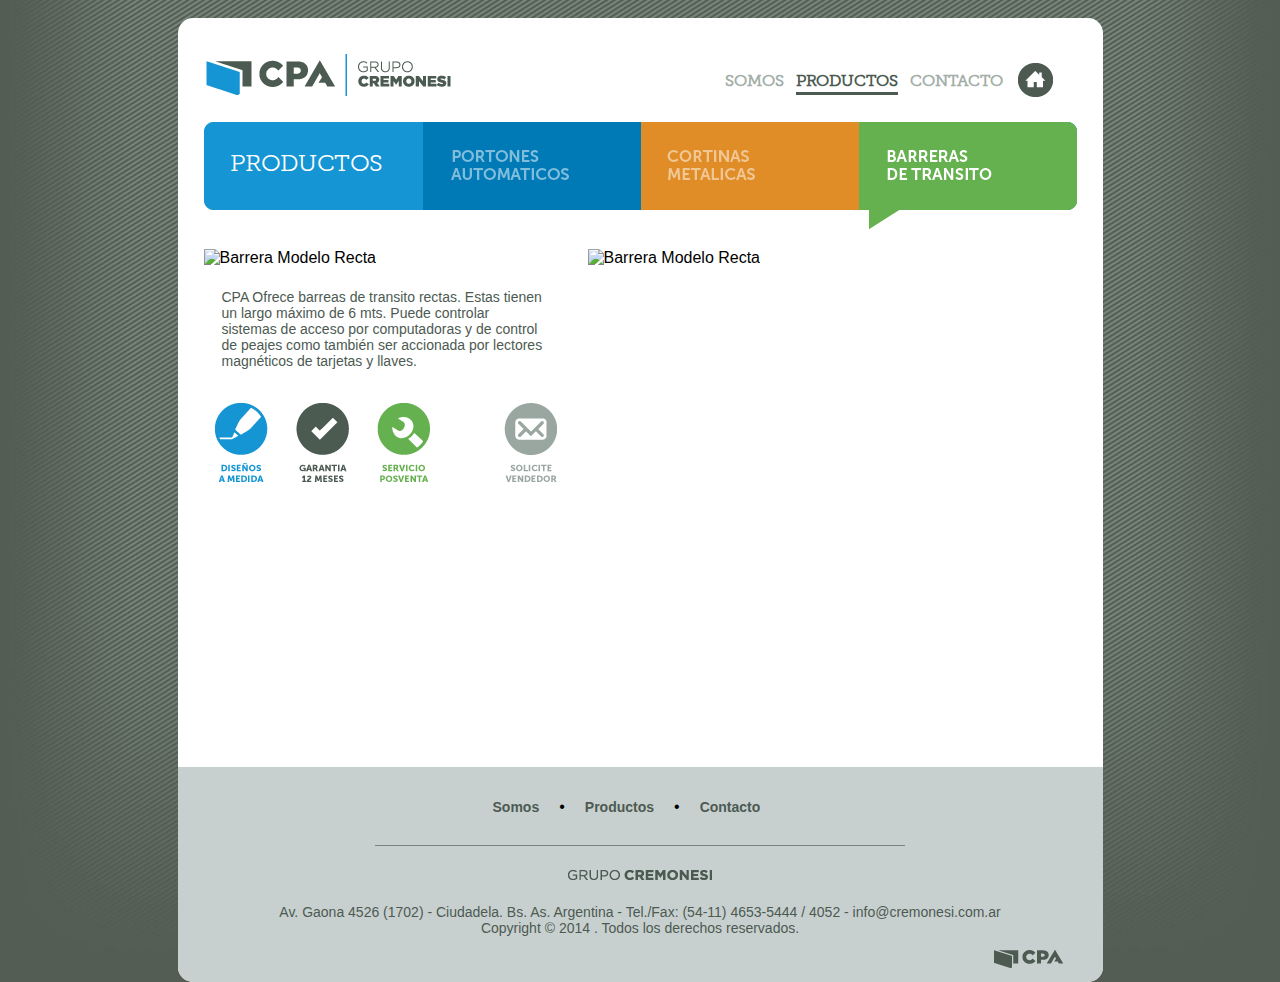
==== barreras.html @ d37e1539 "se puso al dia con cremonessi" ====
<html>
	<head>
		<title>BARRERAS DE TRANSITO | CPA - Cremonesi</title>
		<link href="css/estilos.css" type="text/css" rel="stylesheet">
		<link href="css/fuentes.css" type="text/css" rel="stylesheet">
		<link rel="stylesheet" type="text/css" href="css/slick.css"/>
		<link rel="shortcut icon" href="favicon.ico" />

		<script type='text/javascript' src='js/jquery-1.11.0.min.js'></script>
		<script src="http://code.jquery.com/jquery-migrate-1.2.1.min.js"></script>
		<script src="http://cdnjs.cloudflare.com/ajax/libs/highlight.js/8.0/highlight.min.js"></script>
		<script type='text/javascript' src='js/general.js'></script>
		<script type="text/javascript" src="js/slick.js"></script>
		<meta http-equiv="Content-Type" content="text/html; charset=utf-8">
	</head>
	<body>
		<div id="container">
			<div id="content">
				<div id="header">
					<ul id="menu">
						<li id="logo-rgd">
							<a href="index.html" title="RGD - Grupo Cremonesi">
								<img class="logos" src="images/logo.png" alt="Logo RGD" title="RGD - Grupo Cremonesi">
							</a>
						</li>
						<li class="item-menu">
							<a href="somos.html" title="Somos">SOMOS</a>
						</li>
						<li class="item-menu">
							<a href="portones.html" title="Productos" class="active">PRODUCTOS</a>
						</li>
						<li class="item-menu">
							<a href="contacto.php" title="Contacto">CONTACTO</a>
						</li>
						<li id="logo-home">
							<a href="index.html" title="RGD - Grupo Cremonesi">
								<img class="logos" src="images/home.png" alt="Logo RGD" title="Cremonesi">
							</a>
						</li>
					</ul>
				</div>
				<div id="content-page" class="content-page-productos">
					<div class="title title-productos">
						<h1>PRODUCTOS</h1>
						<ul>
							<li class="li-barrera-active">Barrera de Tránsito</li>
							<a href="barreras.html"><li class="li-cortinas">Cortinas Metálicas</li></a>
							<a href="portones.html"><li class="li-portones">Protones Automáticos</li></a>
						</ul>
					</div>
					<div class="contenido contenido-productos contenido-barrera">
						<div id="content-barrera-1">
							<img class="barrera-modelo-recta-icon" src="images/img-barrera-2.png" alt="Barrera Modelo Recta" title="Barrera Modelo Recta">
							<p class="barrera-par">
								CPA Ofrece barreas de transito rectas. Estas tienen un largo máximo de 6 mts. Puede controlar sistemas de acceso por computadoras y de control de peajes como también ser accionada por lectores magnéticos de tarjetas y llaves.
							</p>
							<img class="iconos-productos" src="images/iconos-productos.png" alt="Productos" title="Productos">
						</div>
						<div id="content-barrera-2">
								<img class="barrera-modelo-recta" src="images/img-barreras.png" alt="Barrera Modelo Recta" title="Barrera Modelo Recta">
						</div>
					</div>
				</div>
				<div id="footer">
					<ul id="footer-menu">
						<li class="footer-item-menu">
							<a href="somos.html" title="Somos">Somos</a>
						</li>
						<li>&bull;</li>
						<li class="footer-item-menu">
							<a href="portones.html" title="Productos">Productos</a>
						</li>
						<li>&bull;</li>
						<li class="footer-item-menu">
							<a href="contacto.php" title="Contacto">Contacto</a>
						</li>					
					</ul>
					<div id="container-rule">
						<img src="images/linea.png" >
					</div>
					<img id="logo-grupo" src="images/logo-grupo.png" alt="Logo Grupo Cremonesi" title="Logo Grupo Cremonesi">
					<p>
						Av. Gaona 4526 (1702) - Ciudadela. Bs. As. Argentina - Tel./Fax: (54-11) 4653-5444 / 4052 - info@cremonesi.com.ar<br />
						Copyright © 2014 . Todos los derechos reservados.
					</p>
					<img id="logo-cpa" src="images/logo-cpa.png" alt="Logo Grupo Cremonesi" title="Logo Grupo Cremonesi">
				</div>
			</div>
		</div>
	</body>
</html>
---- css/estilos.css ----
/* ESTILOs GENERALES */
body{
	background:url(../images/fondo.jpg) no-repeat scroll #535d54;
	background-size: 100% 100%;
	font-family: arial;
}
p{
	font-family: arial;
	font-size: 14;
	color: #4c5a52;
}
a{
	text-decoration: none;
}

@-moz-document url-prefix() {
  body {
	width: 100%;
	height: 100%;
	margin: 0;
  }
 }
#container{
	margin: 0 auto;
	width: 925px;
	height: 520px;
	position:relative;
}

#content{
	margin-top: 18px;
	background: #FFF;
	width: 925px;
	border-radius: 15px;
	text-align: center;
}
/* ESTILOs GENERALES */
/* ESTILO DEL HEADER */
#header{
	height: 70px;
	padding-top: 20px;
	padding-bottom: 12px;
}
#menu{
	list-style-type: none;
	font-family: museo-slab-b;
	font-weight: bold;
}
#menu li{
	float: left;
	color: #90d1ee;
}
#logo-rgd{
	position: relative;
	left: -12px;
}
#menu li a{
	color: #a3aea8;
	font-size: 16;

}
#menu li.item-menu a:hover,
#menu li.item-menu a.active{
	color: #4c5b52;
	border-bottom: 3px solid #4c5b52;
	padding-bottom: 2px;
}
#logo-rgd{
	margin-right: 262px;
}
.item-menu{
	margin-top: 19px;
	margin-right: 12px;
}
#logo-home{
	margin-top: 9px;
	margin-left: 3px;
}
/* ESTILO DEL HEADER */
/* ESTILO DEL CARROUSEL */
.devices{
	margin:auto;
	padding:5px 20px 25px 20px;
	width:875px;
	height: 381px;
}
.devices:after,
.buttons::after{
	clear:both;
	content:"";
	display:table;
}
.slick-prev {
  background: url(../images/arrow-left.png) no-repeat left top !important;
  position: absolute !important;
  left: 21px !important;
  top: 49% !important;
  margin-top: -15px !important;
  width: 36px !important;
  height: 36px !important;
  z-index: 9 !important;
}
.slick-next {
  background: url(../images/arrow-right.png) no-repeat left bottom !important;
  position: absolute !important;
  right: 21px !important;
  top: 49% !important;
  margin-top: -15px !important;
  width: 36px !important;
  height: 36px !important;
  z-index: 9 !important;
}
/* ESTILO DEL CARROUSEL */
/* ESTILO DEL FOOTER */
#footer{
	height: 215px;
	text-align: center;
	background: #c8d0cf;
	border-bottom-right-radius: 15px;
	border-bottom-left-radius: 15px;
	margin-bottom: 50px;
}
#footer-menu{
	position: relative;
	left: 265px;
	width: 300px;
	height: 31px;
	list-style-type: none;
	padding-top: 31px;
}
#footer-menu li{
	float: left;
	margin: 0 10px;
}
#footer-menu li a{
	color: #4c5a52 !important;
	font-size: 14;
	font-weight: bold;
}
#container-rule{
	width: 925px;
	height: 5px;
}
#footer-rule{
	color: #4c5a52;
	border-width: thin;
	border-bottom-color: #4c5a52;
}
#logo-grupo{
	margin: 20px 0 10px 0;
}
#logo-cpa{
	float: right;
	margin-right: 40px;
}
/* ESTILO DEL FOOTER */
/* ESTILO DEL HOME */
#notices{
	margin-left: 53px;
	height: 209px;
	background: url(../images/bck-notice.png) no-repeat left top;
	background-position: -53px 8px;
	background-size: 900px 207px;
	padding-bottom: 60px;
}
#notices div{
	float: left;
}
.notice-wrapper p{
	float: left;
	width: 234px;
	font-size: 13 !important;
}
.notice-wrapper a{
	position: relative;
	color: #4c5a52;
	font-weight: bold;
	top: 5px;
}
.notice-wrapper img{
	position: relative;
	top: -80px;
	left: 18px;
}
.notice{
	width: 425px;
	text-align: left;
}
.notice h2{
	width: 425px;
	margin-bottom: 0px;
	font-family: museo-sans;
	font-size: 20;
}
.notice h2 span{
	font-family: museo-sans-b;
}
#notice-1{
	left: -10px;
	position: relative;
}
#notice-1 h2{
	color: #e08d28;
	font-family: museo-sans;
	font-size: 20;
}
#notice-2 h2{
	color: #66b14f;
}
#notice-2 img{
	top: -100px;
}
/* ESTILO DEL HOME */
/* ESTILO DE PRODUCTOS*/
#content-page{
	text-align: left;
}
.content-page-productos{
	position: relative;
	top: -14px;
}
#content-page .title{
	background: url(../images/bck-titulos.png) no-repeat left top;
	height: 115px;
	margin-left: 26px;
	text-align: left;
}
#content-page .title-productos{
	background: url(../images/bck-productos.png) no-repeat left top !important;
}
#content-page .title h1{
	font-family: museo-slab;
	font-weight: normal;
	color: #FFF;
	padding-top: 25px;
	padding-left: 26px;
	margin-top: 4px;
	font-size: 24px;
	width: 150px;
	float: left;
}
#content-page .title ul li{
	float: right;
	width: 218px;
	height: 107px;
	display: inline-block;
	text-indent: -999999px;
}
.li-portones{
	background: url(../images/bck-portones.png) no-repeat left top;
}
.li-cortinas{
	background: url(../images/bck-cortinas.png) no-repeat left top;
}
.li-barrera{
	background: url(../images/bck-barreras.png) no-repeat left top;
	padding-right: 26px;
}
.li-portones:hover{
	background: url(../images/bck-portones-on.png) no-repeat left top;
}
.li-cortinas:hover{
	background: url(../images/bck-cortinas-on.png) no-repeat left top;
}
.li-barrera:hover{
	background: url(../images/bck-barreras-on.png) no-repeat left top;
	padding-right: 26px;
}

.li-portones-active{
	background: url(../images/bck-portones-active.png) no-repeat left top;
}
.li-cortinas-active{
	background: url(../images/bck-cortinas-active.png) no-repeat left top;
}
.li-barrera-active{
	background: url(../images/bck-barreras-active.png) no-repeat left top;
	padding-right: 26px;
}
.contenido{
	height: 490px;
}
.contenido-portones{
	height:510px !important;
}
.contenido div{
	float: left;
	width: 400px;
	margin-top: 2px;
}
.contenido-productos{
	padding-top: 10px;
}
#content-1{
	padding-left: 26px;
	width: 157px;
	/*height: 100px;*/
}
#content-2{
	border-left: 1px solid #4c5b52;
	width: 404px;
}
#content-3{
	border-left: 1px solid #4c5b52;
	width: 311px;
	padding-left: 19px;
}
#content-barrera-1{
	width: 410px;
}
.nav-productos{
	list-style-type: none;
	margin: 0;
	padding: 0;
	font-family: museo-sans-b;
	font-size: 14;
}
.nav-productos li{
	margin-bottom: 19px;
	padding-left: 20px;
}
.nav-productos li:hover{
	cursor: pointer;
}
#nav-portones{
	color: #94bde5;
}
#nav-portones li:hover{
	color: #0194d3;
}
#nav-portones .active{
	background: url(../images/triangulo-azul.png) no-repeat left top;
	background-position-y: center;
	color: #0194d3;
}
#nav-portones li.desarrollos-especiales,
#nav-portones li.desarrollos-especiales:hover{
	background: url(../images/triangulo-verde.png) no-repeat left top;
	background-position-y: center;
	color: #66b14f;
}
#nav-cortinas{
	color: #efc18a;
}
#nav-cortinas li:hover{
	color: #e08d28;
}
#nav-cortinas .active{
	background: url(../images/triangulo-naranja.png) no-repeat left top;
	background-position-y: center;
	color: #e08d28;
}
.cortina-modelo-plana,
.porton-sistema-corredizo{
	padding-left: 26px
}
.cortinas-par,
.corredizos-par-1,
.corredizos-par-2{
	font-family: arial;
	color: #4c5a52;
	padding-left: 43px;
	width: 326px;
}
.corredizos-par-1{
	margin-top: 34px;
	font-size: 12;
	font-weight: normal;

}
.corredizos-par-2{
	margin-bottom: 45px;
	font-size: 13;
	font-weight: bold;
}
.corredizos-par-2 span{
	color: #0194d3;
}
.cortinas-par{
	margin-bottom: 14px;
	font-size: 14;
	font-weight: bold;
}
.barrera-par{
	margin: 22px 0 34px 44px;
	font-family: arial;
	color: #4c5a52;
	width: 326px;
}
.iconos-productos{
	padding-left: 37px;
}
.barrera-modelo-recta-icon{
	margin-left: 26px;
}
.container-min-img{
	cursor: pointer;
	padding-left: 7px;
	padding-bottom: 9px;
	width: 90px !important;
}
.container-min-img-last{
	padding-bottom: 0px !important;
}
/* ESTILO DE PRODUCTOS*/
/* ESTILO DE SOMOS*/
#content-left .destacado p{
	color: #FFF;
	margin-left: 80px;
	margin-top: 21px;
	width: 343px;
}
#content-right{
	margin-left: 43px;
}
#content-right img{
	margin-bottom: 80px;
}
.contenido-somos{
 height: 530px !important;
}
#content-left{
	margin: 2px 0 0 50px;
}
#content-left h2{
	font-weight: normal;
	color: #0094d2;
	margin: 0;
	font-size: 24;
}
#content-left .destacado{
	background: url(../images/bck-destacado.png) no-repeat left top;
	height: 110px;
	width: 450px;
	position: relative;
	left: -83px;
	margin-bottom: 20px;
}
.subtitle-somos{
	margin-top: 6px !important;
	font-weight: normal;
	color: #0094d2;
	font-size: 16;
}
#contenido-somos{
	margin: 5px 0;
}
#content-right .img-somos{
	margin-bottom: 0px;
}
#clientes{
	margin-top: 21px;
	margin-left: 50px;
	width: 800px !important;
}
.img-clientes{
	margin-top: 13px;
}
/* ESTILO DE SOMOS*/
/* FORMULARIO */
.contenido-form{
	height:516px !important;
	margin-top: 8px;
}
#formulario{
	margin-top: 10px;
	margin-bottom: 4px;
}
.input-text{
	border: thin #cccccc solid;
	background: #f0f0f0;
	border-radius: 5px;
	margin: 6px 0;
	padding: 4px
}
#consulta-nombre{
	width: 390px;
}
#consulta-telefono{
	width: 163px;
	margin-right: 10px;
}
#consulta-mail{
	width: 213px;
}
#form-consulta{
	width: 390px;
	height: 135px;
	margin-left: 0;
	resize: none;
	border: thin #cccccc solid;
	background: #f0f0f0;
	border-radius: 5px;
	margin: 6px 0;
	padding: 4px
}
.wrapper-buttons{
	width: 200px !important;
	margin-left: 194px !important;
}
#radio-particular{
	padding-left: 30px;
}
#radio-empresa{
	padding-left: 42px;
}
.btn-contacto{
	color:#FFF;
	border: thin #cccccc solid;
	border-radius: 5px;
	height: 28px;
	width: 94px;
	cursor:pointer;
	font-family: museo-slab-b;
	font-size: 13;
	font-weight: bold;
}
#btn-borrar{
	background: #4c5b52;
}
#btn-enviar{
	margin-left: 7px;
	background: #1595d3;
}
/* FORMULARIO */
/* UBICACION */
.ubicacion{
	margin-bottom: 0px !important;
}
.texto-ubicacion{
	margin-bottom: 38px !important;
	font-size: 18;
}
.texto-ubicacion a{
	color: #0194d3 !important;
}
.contenido-form #content-right{
	border-left: 1px solid #4c5b52;
	padding-left: 30px;
	margin-left: 19px;
}
/* UBICACION */
---- css/fuentes.css ----
@font-face{
	font-family: museo-slab;
	src:url(../fuentes/museo-slab-300.ttf);
}
@font-face{
	font-family: museo-slab-b;
	src:url(../fuentes/museo-slab-300.ttf);
}
@font-face{
	font-family: museo-sans;
	src:url(../fuentes/museo-sans-300.ttf);
}
@font-face{
	font-family: museo-sans-b;
	src:url(../fuentes/museo-sans-900.ttf);
}
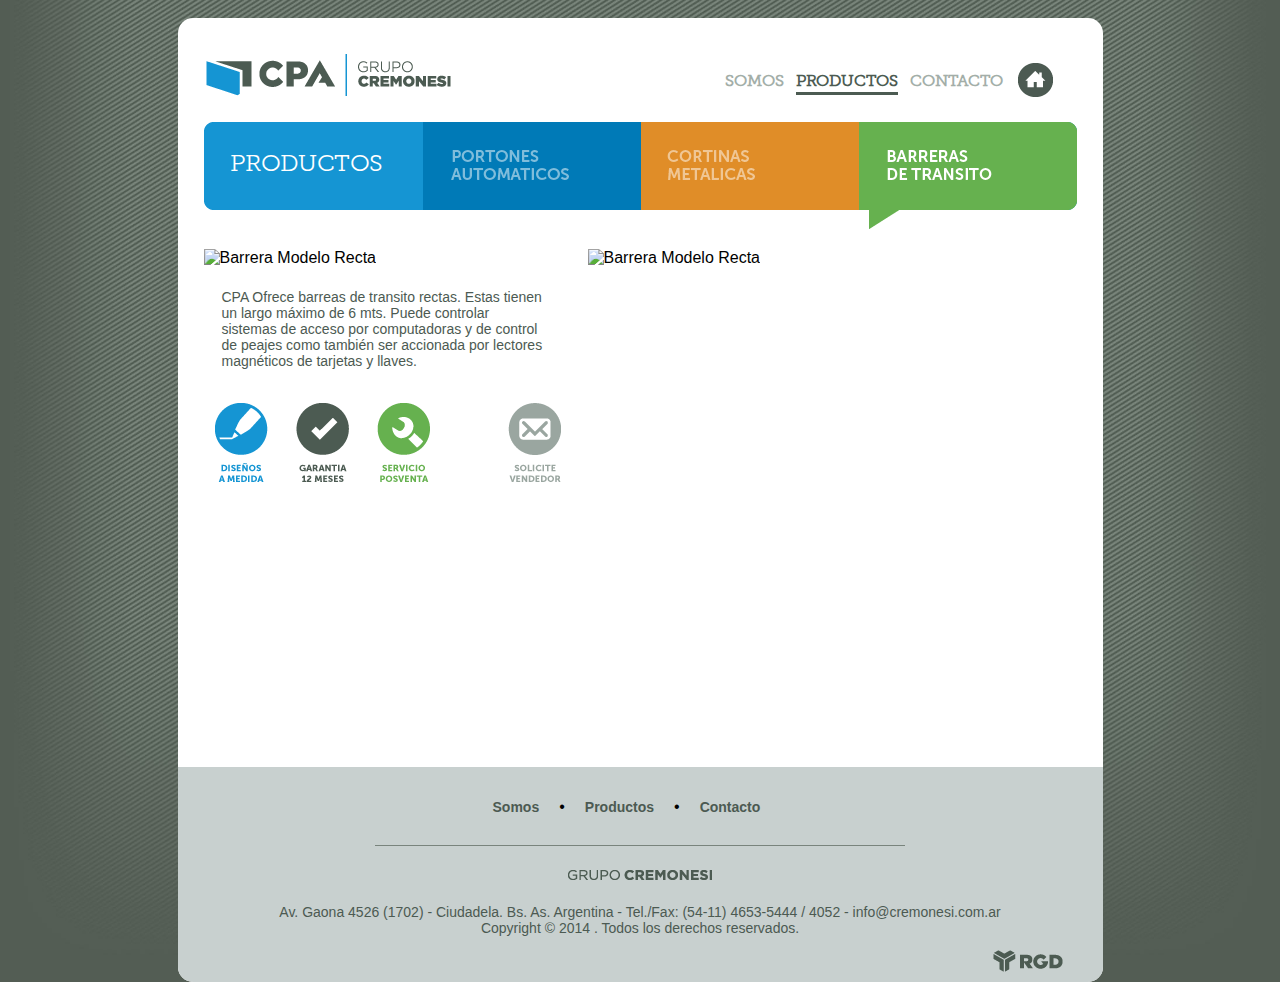
==== commit b31bce19: "FIN" ====
--- a/barreras.html
+++ b/barreras.html
@@ -44,7 +44,7 @@
 						<h1>PRODUCTOS</h1>
 						<ul>
 							<li class="li-barrera-active">Barrera de Tránsito</li>
-							<a href="barreras.html"><li class="li-cortinas">Cortinas Metálicas</li></a>
+							<a href="cortinas.html"><li class="li-cortinas">Cortinas Metálicas</li></a>
 							<a href="portones.html"><li class="li-portones">Protones Automáticos</li></a>
 						</ul>
 					</div>
@@ -55,6 +55,7 @@
 								CPA Ofrece barreas de transito rectas. Estas tienen un largo máximo de 6 mts. Puede controlar sistemas de acceso por computadoras y de control de peajes como también ser accionada por lectores magnéticos de tarjetas y llaves.
 							</p>
 							<img class="iconos-productos" src="images/iconos-productos.png" alt="Productos" title="Productos">
+							<a href="contacto.php"><img class="iconos-vendedor" src="images/iconos-vendedor.png" alt="Solicite Vendedor" title="Solicite Vendedor"></a>
 						</div>
 						<div id="content-barrera-2">
 								<img class="barrera-modelo-recta" src="images/img-barreras.png" alt="Barrera Modelo Recta" title="Barrera Modelo Recta">
@@ -83,7 +84,7 @@
 						Av. Gaona 4526 (1702) - Ciudadela. Bs. As. Argentina - Tel./Fax: (54-11) 4653-5444 / 4052 - info@cremonesi.com.ar<br />
 						Copyright © 2014 . Todos los derechos reservados.
 					</p>
-					<img id="logo-cpa" src="images/logo-cpa.png" alt="Logo Grupo Cremonesi" title="Logo Grupo Cremonesi">
+					<a href="http://www.rgdobrasymontajes.com.ar/" target="_blank"><img id="logo-cpa" src="images/logo-cpa.png" alt="RGD - Grupo Cremonesi" title="RGD - Grupo Cremonesi"></a>
 				</div>
 			</div>
 		</div>
--- a/css/estilos.css
+++ b/css/estilos.css
@@ -159,7 +159,7 @@
 	margin-left: 53px;
 	height: 209px;
 	background: url(../images/bck-notice.png) no-repeat left top;
-	background-position: -53px 8px;
+	background-position: -39px 8px;
 	background-size: 900px 207px;
 	padding-bottom: 60px;
 }
@@ -179,8 +179,8 @@
 }
 .notice-wrapper img{
 	position: relative;
-	top: -80px;
-	left: 18px;
+	top: -80px !important;
+	left: 34px;
 }
 .notice{
 	width: 425px;
@@ -206,9 +206,13 @@
 }
 #notice-2 h2{
 	color: #66b14f;
+	margin-left: 15px;
 }
 #notice-2 img{
 	top: -100px;
+}
+#notice-2 p{
+	margin-left: 15px;
 }
 /* ESTILO DEL HOME */
 /* ESTILO DE PRODUCTOS*/
@@ -350,9 +354,14 @@
 	background-position-y: center;
 	color: #e08d28;
 }
-.cortina-modelo-plana,
-.porton-sistema-corredizo{
-	padding-left: 26px
+.tipo-cortina,
+.tipo-porton{
+	padding-left: 26px;
+	display: none;
+}
+.cortina-tipos{
+	padding-left: 26px;
+
 }
 .cortinas-par,
 .corredizos-par-1,
@@ -366,7 +375,7 @@
 	margin-top: 34px;
 	font-size: 12;
 	font-weight: normal;
-
+	display: none;
 }
 .corredizos-par-2{
 	margin-bottom: 45px;
@@ -394,7 +403,7 @@
 	margin-left: 26px;
 }
 .container-min-img{
-	cursor: pointer;
+	float: left;
 	padding-left: 7px;
 	padding-bottom: 9px;
 	width: 90px !important;
